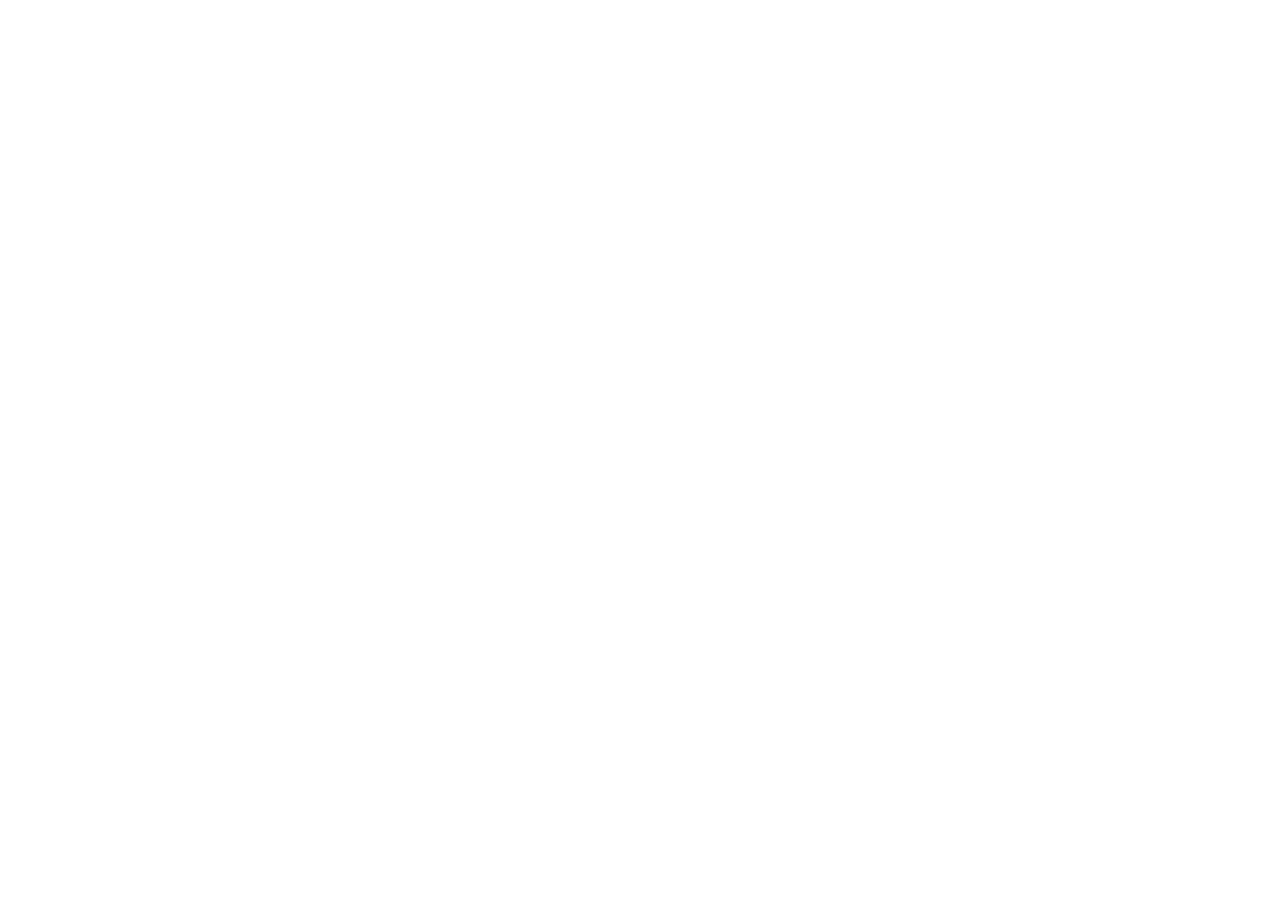
==== src/template.html @ e915a619 "Initial commit" ====
<!DOCTYPE html>
<html lang="en">
<head>
    <meta charset="UTF-8">
    <meta name="viewport" content="width=device-width, initial-scale=1.0">
    <title>Document</title>
</head>
<body>
    
</body>
</html>
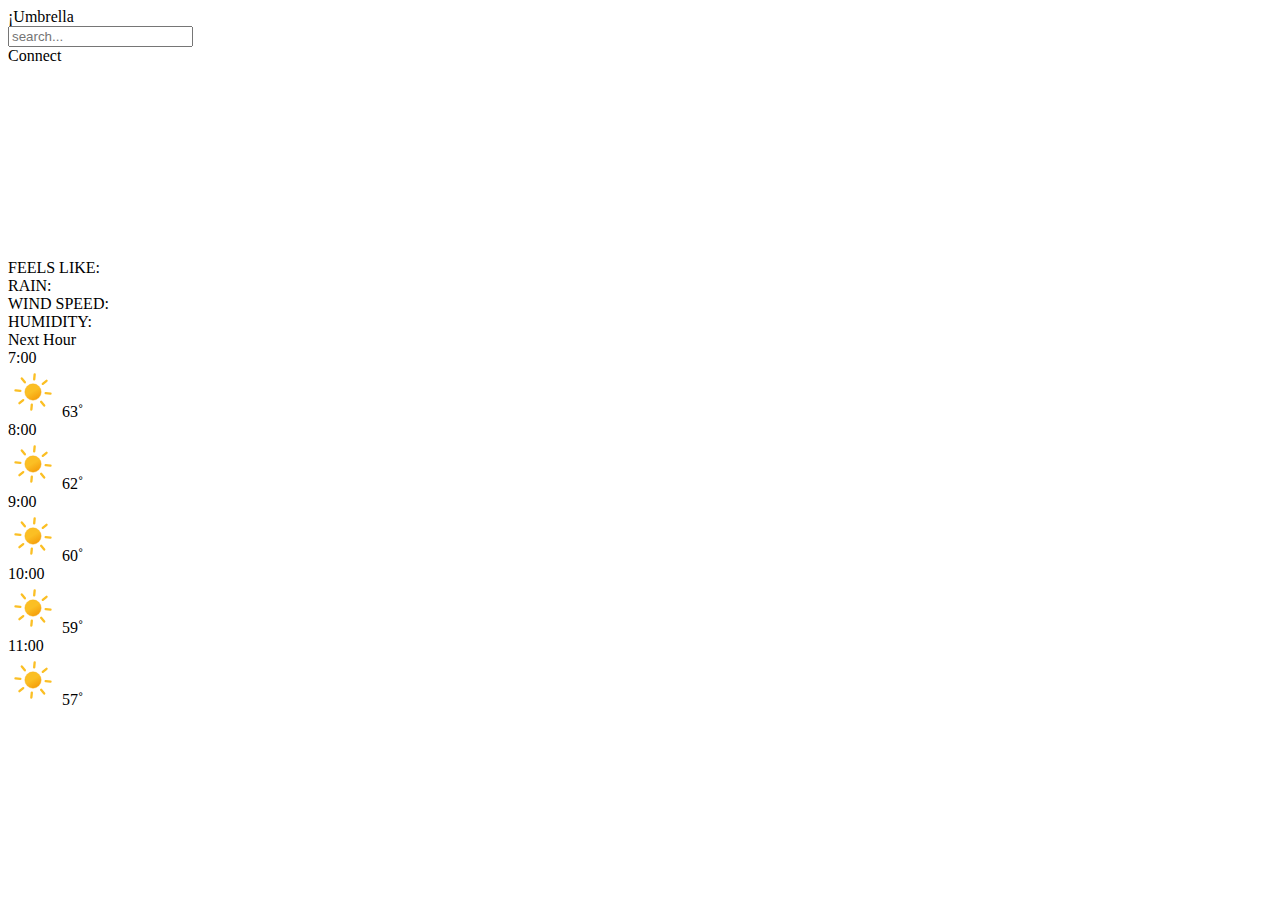
==== commit 19d526f9: "Day complete, need to finish forecast now" ====
--- a/src/template.html
+++ b/src/template.html
@@ -3,9 +3,78 @@
 <head>
     <meta charset="UTF-8">
     <meta name="viewport" content="width=device-width, initial-scale=1.0">
-    <title>Document</title>
+    <title>¡umbrella</title>
 </head>
 <body>
-    
+    <header>
+        <span>¡Umbrella</span>
+        <div class="search">
+            <input placeholder="search..." id="search"></input>
+        </div>
+        <div class="connect">Connect</div>
+    </header>
+    <main>
+        <div class="day">
+            <div class="day-location" id="location"></div>
+            <div class="day-header">
+                <img id="icon" height="190px"/>
+                <span id="temp"></span>
+            </div>
+            <div class="day-description" id="desc"></div>
+            <!--<div class="day-details" id="details">It's sunny outside, with higher temperatures expected tomorrow.</div>-->
+            <div class="day-temps">
+                <span id="high"></span>
+                <span id="low"></span>
+            </div>
+            <div class="day-modules">
+                <div class="day-module">
+                    <div>FEELS LIKE:</div>
+                    <span id="feelsLike"></span>
+                </div>
+                <div class="day-module">
+                    <div>RAIN:</div>
+                    <span id="rain"></span>
+                </div>
+                <div class="day-module">
+                    <div>WIND SPEED:</div>
+                    <span id="wind"></span>
+                </div>
+                <div class="day-module">
+                    <div>HUMIDITY:</div>
+                    <span id="humidity"></span>
+                </div>
+            </div>
+        </div>
+        <div class="forecast">
+            <span>Next Hour</span>
+            <div class="hourly">
+                <div class="hour">
+                    <div>7:00</div>
+                    <img src="img/icons/01d.svg" height="50px" />
+                    <span>63˚</span>
+                </div>
+                <div class="hour">
+                    <div>8:00</div>
+                    <img src="img/icons/01d.svg" height="50px" />
+                    <span>62˚</span>
+                </div>
+                <div class="hour">
+                    <div>9:00</div>
+                    <img src="img/icons/01d.svg" height="50px" />
+                    <span>60˚</span>
+                </div>
+                <div class="hour">
+                    <div>10:00</div>
+                    <img src="img/icons/01d.svg" height="50px" />
+                    <span>59˚</span>
+                </div>
+                <div class="hour">
+                    <div>11:00</div>
+                    <img src="img/icons/01d.svg" height="50px" />
+                    <span>57˚</span>
+                </div>
+            </div>
+        </div>
+    </main>
 </body>
 </html>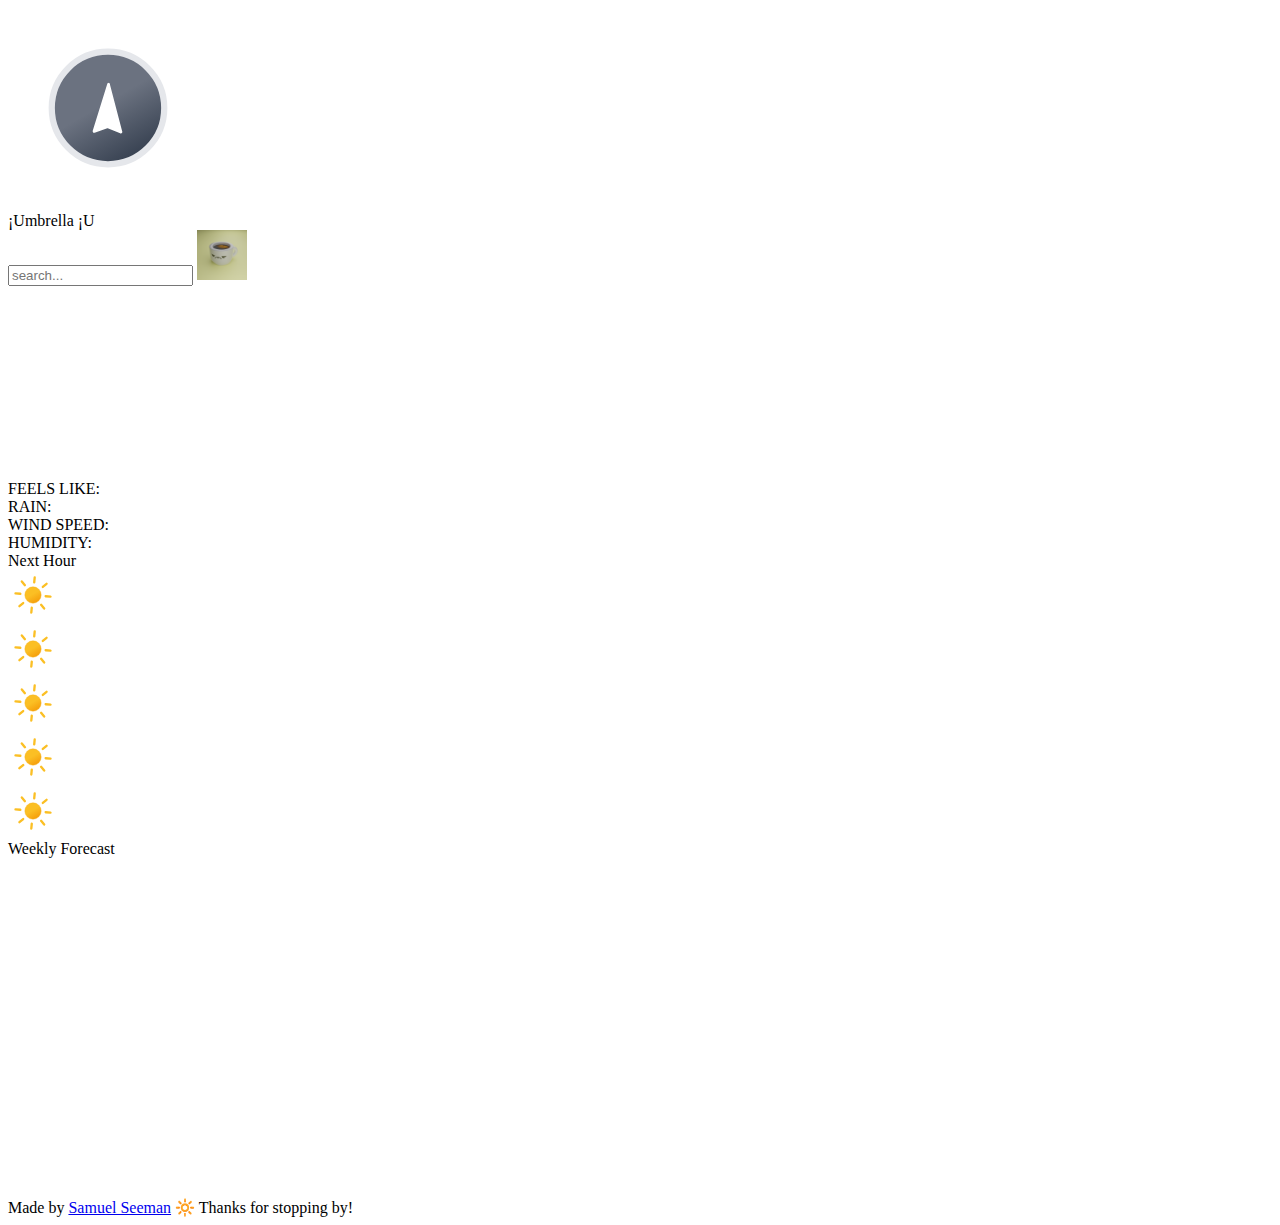
==== commit 784ad2e9: "Finished!" ====
--- a/src/template.html
+++ b/src/template.html
@@ -4,15 +4,23 @@
     <meta charset="UTF-8">
     <meta name="viewport" content="width=device-width, initial-scale=1.0">
     <title>¡umbrella</title>
+    <meta name="darkreader-lock">
 </head>
 <body>
+
+    <div class="loader" id="loader">
+        <img src="img/icons/compass.svg" height="200px" />
+    </div>
+
     <header>
-        <span>¡Umbrella</span>
-        <div class="search">
+        <span class="logo-desktop">¡Umbrella</span>
+        <span class="logo-mobile">¡U</span>
+        <div class="header-right">
             <input placeholder="search..." id="search"></input>
+            <a class="connect" href="https://github.com/thesirsammy/top-weather"><img src="img/icon.png" height="50px" /></a>
         </div>
-        <div class="connect">Connect</div>
     </header>
+
     <main>
         <div class="day">
             <div class="day-location" id="location"></div>
@@ -37,7 +45,7 @@
                 </div>
                 <div class="day-module">
                     <div>WIND SPEED:</div>
-                    <span id="wind"></span>
+                    <span style="font-size: 32px;" id="wind"></span>
                 </div>
                 <div class="day-module">
                     <div>HUMIDITY:</div>
@@ -46,34 +54,134 @@
             </div>
         </div>
         <div class="forecast">
+
+            <!--Hourly Forecast-->
             <span>Next Hour</span>
             <div class="hourly">
                 <div class="hour">
-                    <div>7:00</div>
-                    <img src="img/icons/01d.svg" height="50px" />
-                    <span>63˚</span>
+                    <div id="hour1"></div>
+                    <img id="hour1img" src="img/icons/01d.svg" height="50px" />
+                    <span id="hour1temp"></span>
                 </div>
                 <div class="hour">
-                    <div>8:00</div>
-                    <img src="img/icons/01d.svg" height="50px" />
-                    <span>62˚</span>
+                    <div id="hour2"></div>
+                    <img id="hour2img" src="img/icons/01d.svg" height="50px" />
+                    <span id="hour2temp"></span>
                 </div>
                 <div class="hour">
-                    <div>9:00</div>
-                    <img src="img/icons/01d.svg" height="50px" />
-                    <span>60˚</span>
+                    <div id="hour3"></div>
+                    <img id="hour3img" src="img/icons/01d.svg" height="50px" />
+                    <span id="hour3temp"></span>
                 </div>
                 <div class="hour">
-                    <div>10:00</div>
-                    <img src="img/icons/01d.svg" height="50px" />
-                    <span>59˚</span>
+                    <div id="hour4"></div>
+                    <img id="hour4img" src="img/icons/01d.svg" height="50px" />
+                    <span id="hour4temp"></span>
                 </div>
                 <div class="hour">
-                    <div>11:00</div>
-                    <img src="img/icons/01d.svg" height="50px" />
-                    <span>57˚</span>
+                    <div id="hour5"></div>
+                    <img id="hour5img" src="img/icons/01d.svg" height="50px" />
+                    <span id="hour5temp"></span>
                 </div>
             </div>
+
+            <!--Weekly Forecast-->
+            <span>Weekly Forecast</span>
+            <div class="week">
+                <div class="week-day">
+                    <span class="week-date" id="weekDate1"></span>
+                    <div class="week-details">
+                        <div class="week-desc" id="weekTemp1"></div>
+                        <img height="30px" id="weekImg1" />
+                        <div class="week-desc" id="weekDesc1"></div>
+                    </div>
+                    <span class="week-temp" id="weekRange1"></span>
+                </div>
+                <div class="week-day">
+                    <span class="week-date" id="weekDate2"></span>
+                    <div class="week-details">
+                        <div class="week-desc" id="weekTemp2"></div>
+                        <img height="30px" id="weekImg2" />
+                        <div class="week-desc" id="weekDesc2"></div>
+                    </div>
+                    <span class="week-temp" id="weekRange2"></span>
+                </div>
+                <div class="week-day">
+                    <span class="week-date" id="weekDate3"></span>
+                    <div class="week-details">
+                        <div class="week-desc" id="weekTemp3"></div>
+                        <img height="30px" id="weekImg3" />
+                        <div class="week-desc" id="weekDesc3"></div>
+                    </div>
+                    <span class="week-temp" id="weekRange3"></span>
+                </div>
+                <div class="week-day">
+                    <span class="week-date" id="weekDate4"></span>
+                    <div class="week-details">
+                        <div class="week-desc" id="weekTemp4"></div>
+                        <img height="30px" id="weekImg4" />
+                        <div class="week-desc" id="weekDesc4"></div>
+                    </div>
+                    <span class="week-temp" id="weekRange4"></span>
+                </div>
+                <div class="week-day">
+                    <span class="week-date" id="weekDate5"></span>
+                    <div class="week-details">
+                        <div class="week-desc" id="weekTemp5"></div>
+                        <img height="30px" id="weekImg5" />
+                        <div class="week-desc" id="weekDesc5"></div>
+                    </div>
+                    <span class="week-temp" id="weekRange5"></span>
+                </div>
+                <div class="week-day">
+                    <span class="week-date" id="weekDate6"></span>
+                    <div class="week-details">
+                        <div class="week-desc" id="weekTemp6"></div>
+                        <img height="30px" id="weekImg6" />
+                        <div class="week-desc" id="weekDesc6"></div>
+                    </div>
+                    <span class="week-temp" id="weekRange6"></span>
+                </div>
+                <div class="week-day">
+                    <span class="week-date" id="weekDate7"></span>
+                    <div class="week-details">
+                        <div class="week-desc" id="weekTemp7"></div>
+                        <img height="30px" id="weekImg7" />
+                        <div class="week-desc" id="weekDesc7"></div>
+                    </div>
+                    <span class="week-temp" id="weekRange7"></span>
+                </div>
+                <div class="week-day">
+                    <span class="week-date" id="weekDate8"></span>
+                    <div class="week-details">
+                        <div class="week-desc" id="weekTemp8"></div>
+                        <img height="30px" id="weekImg8" />
+                        <div class="week-desc" id="weekDesc8"></div>
+                    </div>
+                    <span class="week-temp" id="weekRange8"></span>
+                </div>
+                <div class="week-day">
+                    <span class="week-date" id="weekDate9"></span>
+                    <div class="week-details">
+                        <div class="week-desc" id="weekTemp9"></div>
+                        <img height="30px" id="weekImg9" />
+                        <div class="week-desc" id="weekDesc9"></div>
+                    </div>
+                    <span class="week-temp" id="weekRange9"></span>
+                </div>
+                <div class="week-day">
+                    <span class="week-date" id="weekDate10"></span>
+                    <div class="week-details">
+                        <div class="week-desc" id="weekTemp10"></div>
+                        <img height="30px" id="weekImg10" />
+                        <div class="week-desc" id="weekDesc10"></div>
+                    </div>
+                    <span class="week-temp" id="weekRange10"></span>
+                </div>
+            </div>
+
+            <div class="footer">Made by <a href="https://samseeman.com">Samuel Seeman</a> 🔆 Thanks for stopping by!</div>
+
         </div>
     </main>
 </body>
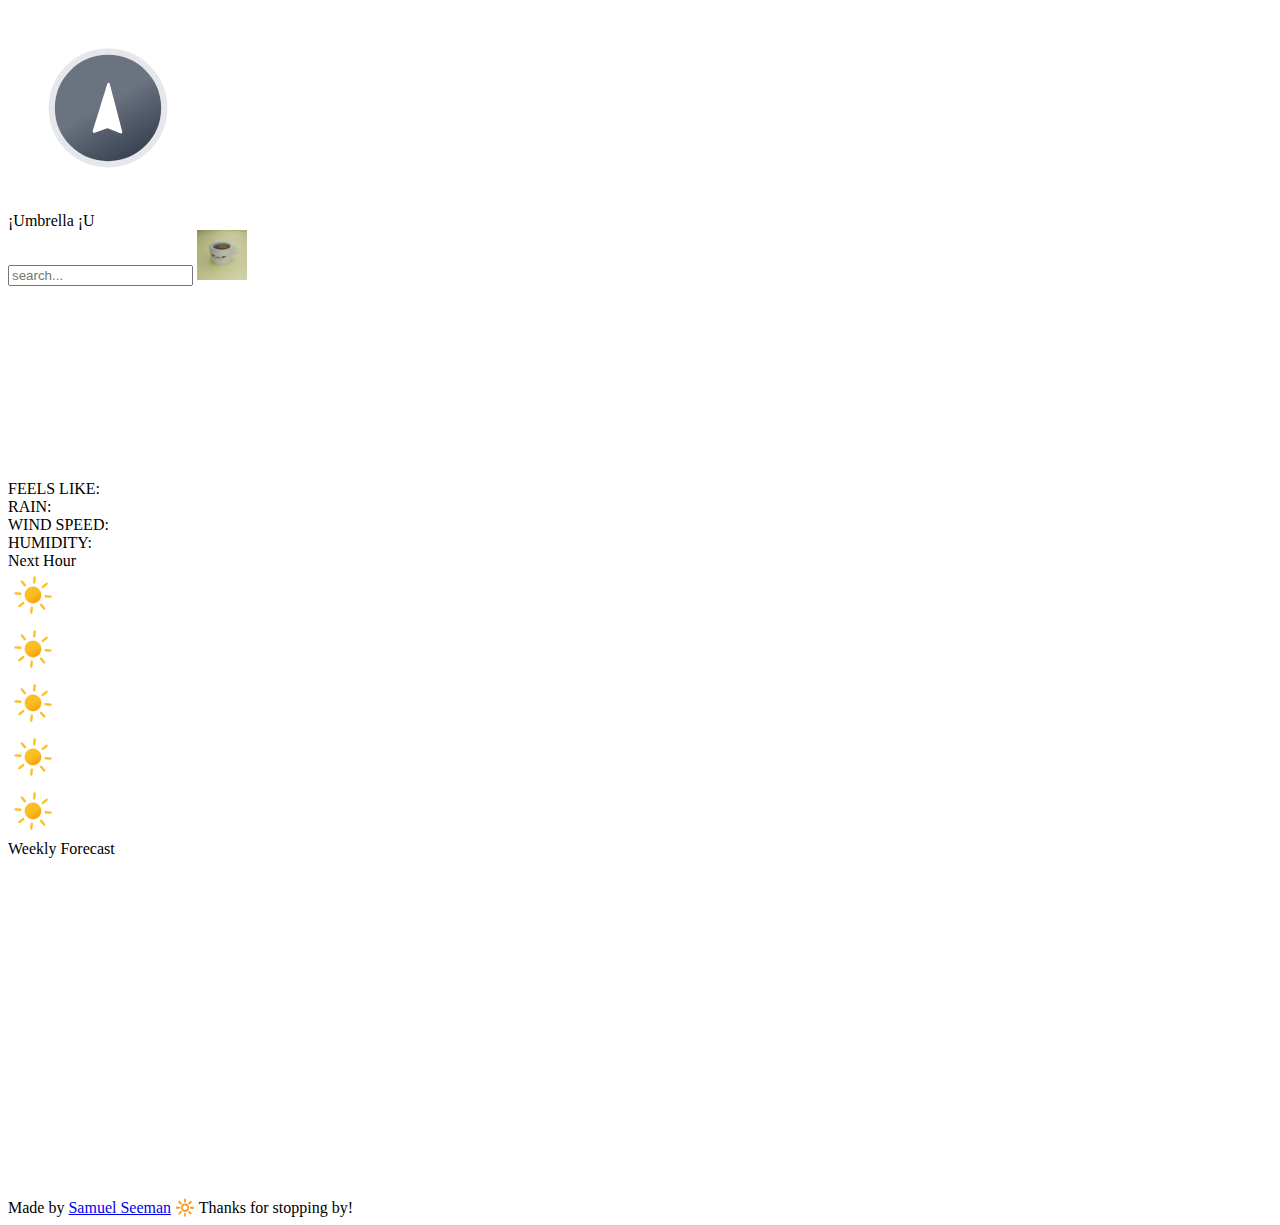
==== commit adb72137: "prettier" ====
--- a/src/template.html
+++ b/src/template.html
@@ -1,188 +1,190 @@
-<!DOCTYPE html>
+<!doctype html>
 <html lang="en">
-<head>
-    <meta charset="UTF-8">
-    <meta name="viewport" content="width=device-width, initial-scale=1.0">
+  <head>
+    <meta charset="UTF-8" />
+    <meta name="viewport" content="width=device-width, initial-scale=1.0" />
     <title>¡umbrella</title>
-    <meta name="darkreader-lock">
-</head>
-<body>
-
+    <meta name="darkreader-lock" />
+  </head>
+  <body>
     <div class="loader" id="loader">
-        <img src="img/icons/compass.svg" height="200px" />
+      <img src="img/icons/compass.svg" height="200px" />
     </div>
 
     <header>
-        <span class="logo-desktop">¡Umbrella</span>
-        <span class="logo-mobile">¡U</span>
-        <div class="header-right">
-            <input placeholder="search..." id="search"></input>
-            <a class="connect" href="https://github.com/thesirsammy/top-weather"><img src="img/icon.png" height="50px" /></a>
-        </div>
+      <span class="logo-desktop">¡Umbrella</span>
+      <span class="logo-mobile">¡U</span>
+      <div class="header-right">
+        <input placeholder="search..." id="search" />
+        <a class="connect" href="https://github.com/thesirsammy/top-weather"
+          ><img src="img/icon.png" height="50px"
+        /></a>
+      </div>
     </header>
 
     <main>
-        <div class="day">
-            <div class="day-location" id="location"></div>
-            <div class="day-header">
-                <img id="icon" height="190px"/>
-                <span id="temp"></span>
+      <div class="day">
+        <div class="day-location" id="location"></div>
+        <div class="day-header">
+          <img id="icon" height="190px" />
+          <span id="temp"></span>
+        </div>
+        <div class="day-description" id="desc"></div>
+        <!--<div class="day-details" id="details">It's sunny outside, with higher temperatures expected tomorrow.</div>-->
+        <div class="day-temps">
+          <span id="high"></span>
+          <span id="low"></span>
+        </div>
+        <div class="day-modules">
+          <div class="day-module">
+            <div>FEELS LIKE:</div>
+            <span id="feelsLike"></span>
+          </div>
+          <div class="day-module">
+            <div>RAIN:</div>
+            <span id="rain"></span>
+          </div>
+          <div class="day-module">
+            <div>WIND SPEED:</div>
+            <span style="font-size: 32px" id="wind"></span>
+          </div>
+          <div class="day-module">
+            <div>HUMIDITY:</div>
+            <span id="humidity"></span>
+          </div>
+        </div>
+      </div>
+      <div class="forecast">
+        <!--Hourly Forecast-->
+        <span>Next Hour</span>
+        <div class="hourly">
+          <div class="hour">
+            <div id="hour1"></div>
+            <img id="hour1img" src="img/icons/01d.svg" height="50px" />
+            <span id="hour1temp"></span>
+          </div>
+          <div class="hour">
+            <div id="hour2"></div>
+            <img id="hour2img" src="img/icons/01d.svg" height="50px" />
+            <span id="hour2temp"></span>
+          </div>
+          <div class="hour">
+            <div id="hour3"></div>
+            <img id="hour3img" src="img/icons/01d.svg" height="50px" />
+            <span id="hour3temp"></span>
+          </div>
+          <div class="hour">
+            <div id="hour4"></div>
+            <img id="hour4img" src="img/icons/01d.svg" height="50px" />
+            <span id="hour4temp"></span>
+          </div>
+          <div class="hour">
+            <div id="hour5"></div>
+            <img id="hour5img" src="img/icons/01d.svg" height="50px" />
+            <span id="hour5temp"></span>
+          </div>
+        </div>
+
+        <!--Weekly Forecast-->
+        <span>Weekly Forecast</span>
+        <div class="week">
+          <div class="week-day">
+            <span class="week-date" id="weekDate1"></span>
+            <div class="week-details">
+              <div class="week-desc" id="weekTemp1"></div>
+              <img height="30px" id="weekImg1" />
+              <div class="week-desc" id="weekDesc1"></div>
             </div>
-            <div class="day-description" id="desc"></div>
-            <!--<div class="day-details" id="details">It's sunny outside, with higher temperatures expected tomorrow.</div>-->
-            <div class="day-temps">
-                <span id="high"></span>
-                <span id="low"></span>
+            <span class="week-temp" id="weekRange1"></span>
+          </div>
+          <div class="week-day">
+            <span class="week-date" id="weekDate2"></span>
+            <div class="week-details">
+              <div class="week-desc" id="weekTemp2"></div>
+              <img height="30px" id="weekImg2" />
+              <div class="week-desc" id="weekDesc2"></div>
             </div>
-            <div class="day-modules">
-                <div class="day-module">
-                    <div>FEELS LIKE:</div>
-                    <span id="feelsLike"></span>
-                </div>
-                <div class="day-module">
-                    <div>RAIN:</div>
-                    <span id="rain"></span>
-                </div>
-                <div class="day-module">
-                    <div>WIND SPEED:</div>
-                    <span style="font-size: 32px;" id="wind"></span>
-                </div>
-                <div class="day-module">
-                    <div>HUMIDITY:</div>
-                    <span id="humidity"></span>
-                </div>
+            <span class="week-temp" id="weekRange2"></span>
+          </div>
+          <div class="week-day">
+            <span class="week-date" id="weekDate3"></span>
+            <div class="week-details">
+              <div class="week-desc" id="weekTemp3"></div>
+              <img height="30px" id="weekImg3" />
+              <div class="week-desc" id="weekDesc3"></div>
             </div>
+            <span class="week-temp" id="weekRange3"></span>
+          </div>
+          <div class="week-day">
+            <span class="week-date" id="weekDate4"></span>
+            <div class="week-details">
+              <div class="week-desc" id="weekTemp4"></div>
+              <img height="30px" id="weekImg4" />
+              <div class="week-desc" id="weekDesc4"></div>
+            </div>
+            <span class="week-temp" id="weekRange4"></span>
+          </div>
+          <div class="week-day">
+            <span class="week-date" id="weekDate5"></span>
+            <div class="week-details">
+              <div class="week-desc" id="weekTemp5"></div>
+              <img height="30px" id="weekImg5" />
+              <div class="week-desc" id="weekDesc5"></div>
+            </div>
+            <span class="week-temp" id="weekRange5"></span>
+          </div>
+          <div class="week-day">
+            <span class="week-date" id="weekDate6"></span>
+            <div class="week-details">
+              <div class="week-desc" id="weekTemp6"></div>
+              <img height="30px" id="weekImg6" />
+              <div class="week-desc" id="weekDesc6"></div>
+            </div>
+            <span class="week-temp" id="weekRange6"></span>
+          </div>
+          <div class="week-day">
+            <span class="week-date" id="weekDate7"></span>
+            <div class="week-details">
+              <div class="week-desc" id="weekTemp7"></div>
+              <img height="30px" id="weekImg7" />
+              <div class="week-desc" id="weekDesc7"></div>
+            </div>
+            <span class="week-temp" id="weekRange7"></span>
+          </div>
+          <div class="week-day">
+            <span class="week-date" id="weekDate8"></span>
+            <div class="week-details">
+              <div class="week-desc" id="weekTemp8"></div>
+              <img height="30px" id="weekImg8" />
+              <div class="week-desc" id="weekDesc8"></div>
+            </div>
+            <span class="week-temp" id="weekRange8"></span>
+          </div>
+          <div class="week-day">
+            <span class="week-date" id="weekDate9"></span>
+            <div class="week-details">
+              <div class="week-desc" id="weekTemp9"></div>
+              <img height="30px" id="weekImg9" />
+              <div class="week-desc" id="weekDesc9"></div>
+            </div>
+            <span class="week-temp" id="weekRange9"></span>
+          </div>
+          <div class="week-day">
+            <span class="week-date" id="weekDate10"></span>
+            <div class="week-details">
+              <div class="week-desc" id="weekTemp10"></div>
+              <img height="30px" id="weekImg10" />
+              <div class="week-desc" id="weekDesc10"></div>
+            </div>
+            <span class="week-temp" id="weekRange10"></span>
+          </div>
         </div>
-        <div class="forecast">
 
-            <!--Hourly Forecast-->
-            <span>Next Hour</span>
-            <div class="hourly">
-                <div class="hour">
-                    <div id="hour1"></div>
-                    <img id="hour1img" src="img/icons/01d.svg" height="50px" />
-                    <span id="hour1temp"></span>
-                </div>
-                <div class="hour">
-                    <div id="hour2"></div>
-                    <img id="hour2img" src="img/icons/01d.svg" height="50px" />
-                    <span id="hour2temp"></span>
-                </div>
-                <div class="hour">
-                    <div id="hour3"></div>
-                    <img id="hour3img" src="img/icons/01d.svg" height="50px" />
-                    <span id="hour3temp"></span>
-                </div>
-                <div class="hour">
-                    <div id="hour4"></div>
-                    <img id="hour4img" src="img/icons/01d.svg" height="50px" />
-                    <span id="hour4temp"></span>
-                </div>
-                <div class="hour">
-                    <div id="hour5"></div>
-                    <img id="hour5img" src="img/icons/01d.svg" height="50px" />
-                    <span id="hour5temp"></span>
-                </div>
-            </div>
-
-            <!--Weekly Forecast-->
-            <span>Weekly Forecast</span>
-            <div class="week">
-                <div class="week-day">
-                    <span class="week-date" id="weekDate1"></span>
-                    <div class="week-details">
-                        <div class="week-desc" id="weekTemp1"></div>
-                        <img height="30px" id="weekImg1" />
-                        <div class="week-desc" id="weekDesc1"></div>
-                    </div>
-                    <span class="week-temp" id="weekRange1"></span>
-                </div>
-                <div class="week-day">
-                    <span class="week-date" id="weekDate2"></span>
-                    <div class="week-details">
-                        <div class="week-desc" id="weekTemp2"></div>
-                        <img height="30px" id="weekImg2" />
-                        <div class="week-desc" id="weekDesc2"></div>
-                    </div>
-                    <span class="week-temp" id="weekRange2"></span>
-                </div>
-                <div class="week-day">
-                    <span class="week-date" id="weekDate3"></span>
-                    <div class="week-details">
-                        <div class="week-desc" id="weekTemp3"></div>
-                        <img height="30px" id="weekImg3" />
-                        <div class="week-desc" id="weekDesc3"></div>
-                    </div>
-                    <span class="week-temp" id="weekRange3"></span>
-                </div>
-                <div class="week-day">
-                    <span class="week-date" id="weekDate4"></span>
-                    <div class="week-details">
-                        <div class="week-desc" id="weekTemp4"></div>
-                        <img height="30px" id="weekImg4" />
-                        <div class="week-desc" id="weekDesc4"></div>
-                    </div>
-                    <span class="week-temp" id="weekRange4"></span>
-                </div>
-                <div class="week-day">
-                    <span class="week-date" id="weekDate5"></span>
-                    <div class="week-details">
-                        <div class="week-desc" id="weekTemp5"></div>
-                        <img height="30px" id="weekImg5" />
-                        <div class="week-desc" id="weekDesc5"></div>
-                    </div>
-                    <span class="week-temp" id="weekRange5"></span>
-                </div>
-                <div class="week-day">
-                    <span class="week-date" id="weekDate6"></span>
-                    <div class="week-details">
-                        <div class="week-desc" id="weekTemp6"></div>
-                        <img height="30px" id="weekImg6" />
-                        <div class="week-desc" id="weekDesc6"></div>
-                    </div>
-                    <span class="week-temp" id="weekRange6"></span>
-                </div>
-                <div class="week-day">
-                    <span class="week-date" id="weekDate7"></span>
-                    <div class="week-details">
-                        <div class="week-desc" id="weekTemp7"></div>
-                        <img height="30px" id="weekImg7" />
-                        <div class="week-desc" id="weekDesc7"></div>
-                    </div>
-                    <span class="week-temp" id="weekRange7"></span>
-                </div>
-                <div class="week-day">
-                    <span class="week-date" id="weekDate8"></span>
-                    <div class="week-details">
-                        <div class="week-desc" id="weekTemp8"></div>
-                        <img height="30px" id="weekImg8" />
-                        <div class="week-desc" id="weekDesc8"></div>
-                    </div>
-                    <span class="week-temp" id="weekRange8"></span>
-                </div>
-                <div class="week-day">
-                    <span class="week-date" id="weekDate9"></span>
-                    <div class="week-details">
-                        <div class="week-desc" id="weekTemp9"></div>
-                        <img height="30px" id="weekImg9" />
-                        <div class="week-desc" id="weekDesc9"></div>
-                    </div>
-                    <span class="week-temp" id="weekRange9"></span>
-                </div>
-                <div class="week-day">
-                    <span class="week-date" id="weekDate10"></span>
-                    <div class="week-details">
-                        <div class="week-desc" id="weekTemp10"></div>
-                        <img height="30px" id="weekImg10" />
-                        <div class="week-desc" id="weekDesc10"></div>
-                    </div>
-                    <span class="week-temp" id="weekRange10"></span>
-                </div>
-            </div>
-
-            <div class="footer">Made by <a href="https://samseeman.com">Samuel Seeman</a> 🔆 Thanks for stopping by!</div>
-
+        <div class="footer">
+          Made by <a href="https://samseeman.com">Samuel Seeman</a> 🔆 Thanks
+          for stopping by!
         </div>
+      </div>
     </main>
-</body>
-</html>+  </body>
+</html>
